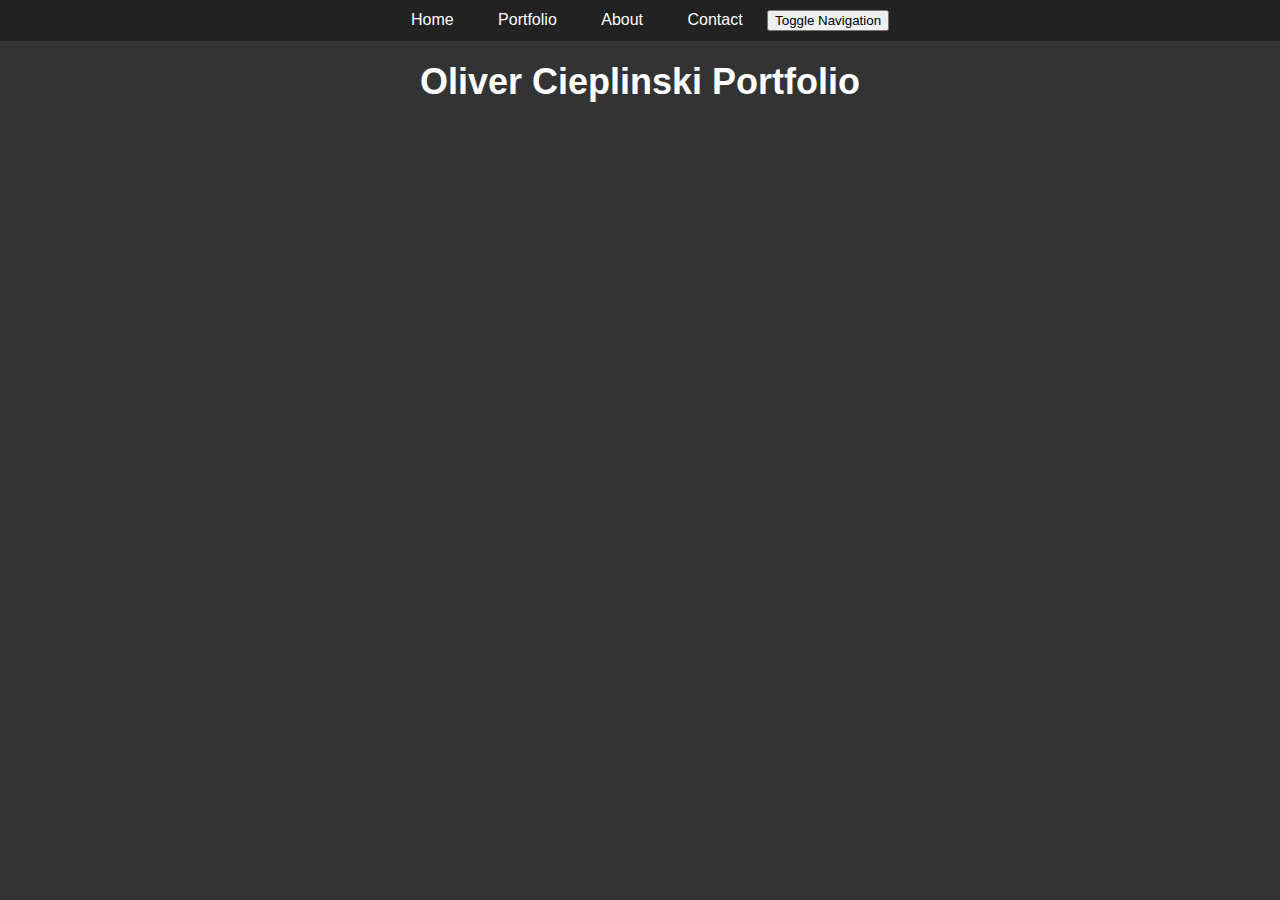
==== index.html @ c2e62669 "Fixing HTML Error" ====
<!DOCTYPE html>
<html lang="en">
<head>
    <meta charset="UTF-8">
    <meta name="viewport" content="width=device-width, initial-scale=1.0">
    <title>Oliver Cieplinski Portfolio</title>
    <link rel="stylesheet" href="css/style.css"> <!-- Link to the external CSS file -->
</head>
<body>
    <div class="toolbar">
        <a href="#">Home</a>
        <a href="#">Portfolio</a>
        <a href="#">About</a>
        <a href="#">Contact</a>
        <button class="nav-toggle">Toggle Navigation</button> <!-- Button to toggle the mobile navigation -->
    </div>
    <h1>Oliver Cieplinski Portfolio</h1>
    <script src="js/script.js"></script> <!-- Link to the external JavaScript file -->
</body>
</html>
---- css/style.css ----
body {
    margin: 0;
    padding: 0;
    background-color: #333;
    color: #fff;
    font-family: Arial, sans-serif;
    display: flex;
    flex-direction: column;
    height: 100vh;
}

.toolbar {
    background-color: #222;
    padding: 10px 0;
    text-align: center;
}

.toolbar a {
    color: #fff;
    text-decoration: none;
    margin: 0 20px;
}

h1 {
    font-size: 36px;
    text-align: center;
    margin-top: 20px;
}
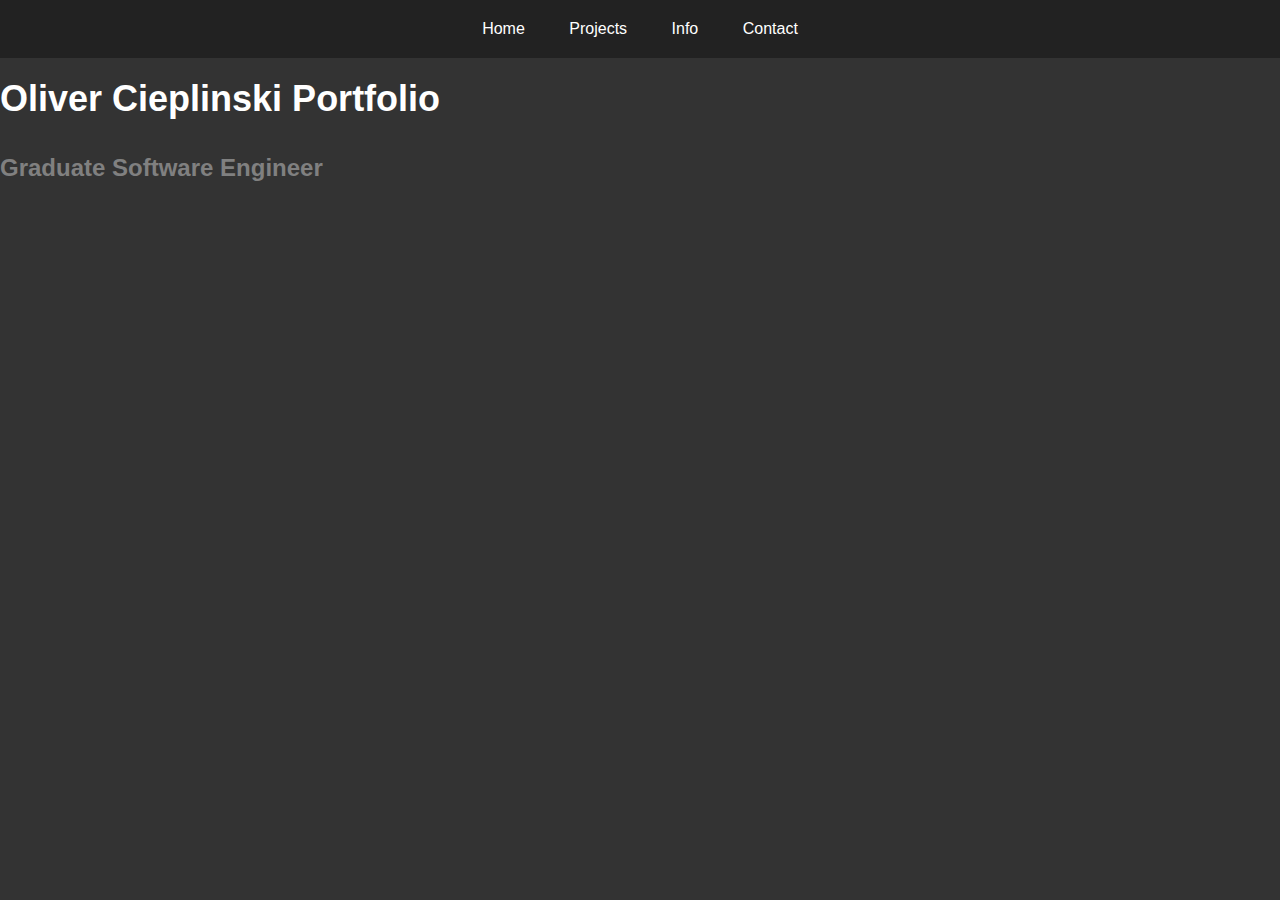
==== commit deed0e19: "Initial HTML Skeleton" ====
--- a/index.html
+++ b/index.html
@@ -3,18 +3,19 @@
 <head>
     <meta charset="UTF-8">
     <meta name="viewport" content="width=device-width, initial-scale=1.0">
+    <link rel="stylesheet" href="css/style.css">
     <title>Oliver Cieplinski Portfolio</title>
-    <link rel="stylesheet" href="css/style.css"> <!-- Link to the external CSS file -->
 </head>
 <body>
     <div class="toolbar">
-        <a href="#">Home</a>
-        <a href="#">Portfolio</a>
-        <a href="#">About</a>
-        <a href="#">Contact</a>
-        <button class="nav-toggle">Toggle Navigation</button> <!-- Button to toggle the mobile navigation -->
+        <a href="home">Home</a>
+        <a href="projects">Projects</a>
+        <a href="info">Info</a>
+        <a href="contact">Contact</a>
+        <!-- <button class="nav-toggle">Toggle Navigation</button> Button to toggle the mobile navigation -->
     </div>
     <h1>Oliver Cieplinski Portfolio</h1>
+    <h2>Graduate Software Engineer</h2>
     <script src="js/script.js"></script> <!-- Link to the external JavaScript file -->
 </body>
 </html>--- a/css/style.css
+++ b/css/style.css
@@ -11,7 +11,7 @@
 
 .toolbar {
     background-color: #222;
-    padding: 10px 0;
+    padding: 20px 0;
     text-align: center;
 }
 
@@ -21,8 +21,19 @@
     margin: 0 20px;
 }
 
+.toolbar a:hover {
+    color: #000000;
+}
+
 h1 {
     font-size: 36px;
-    text-align: center;
+    text-align: left;
     margin-top: 20px;
+}
+
+h2 {
+    font-size: 24px;
+    text-align: left;
+    margin-top: 10px;
+    color: gray
 }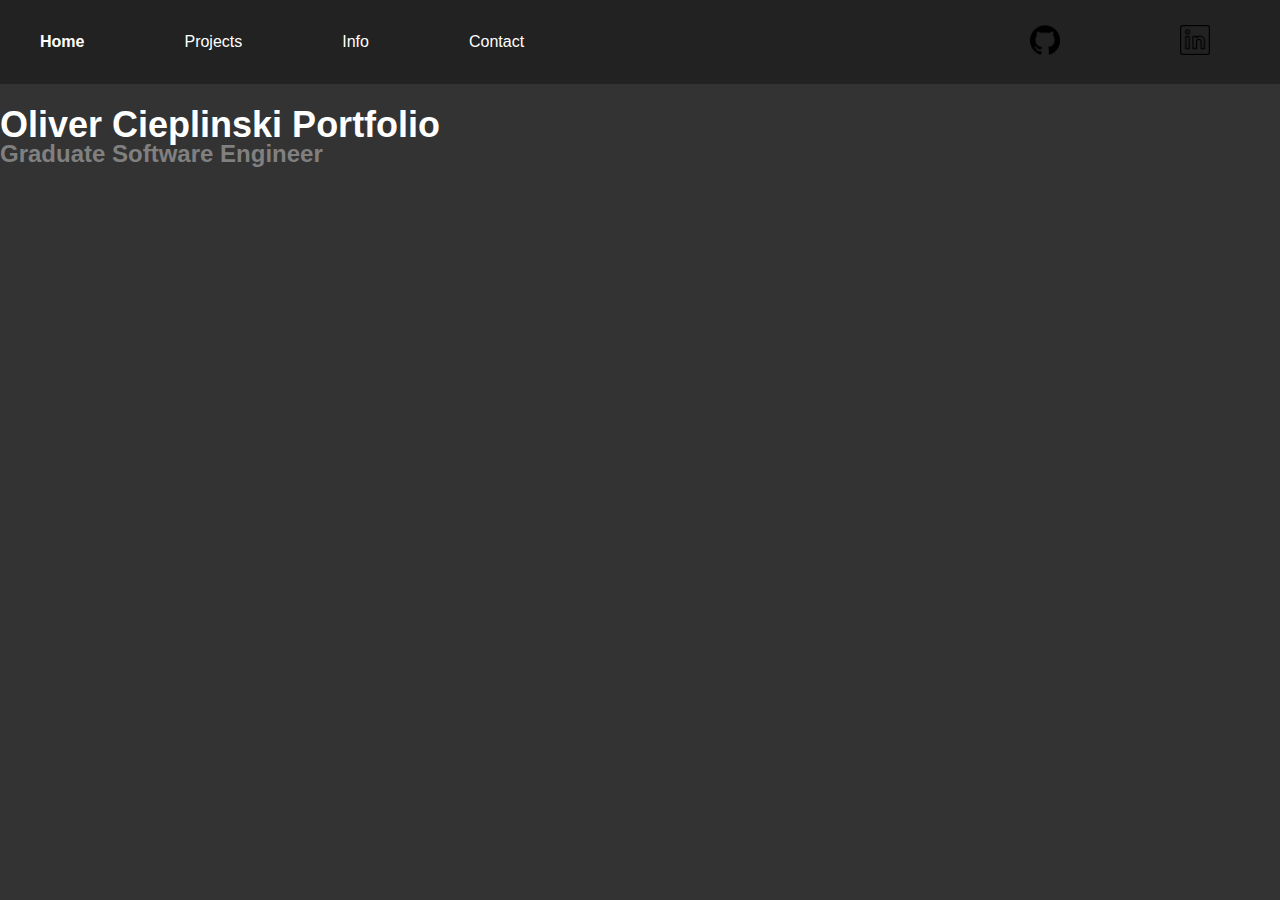
==== commit 2891a5c2: "Added lots of content" ====
--- a/index.html
+++ b/index.html
@@ -8,14 +8,18 @@
 </head>
 <body>
     <div class="toolbar">
-        <a href="home">Home</a>
-        <a href="projects">Projects</a>
-        <a href="info">Info</a>
-        <a href="contact">Contact</a>
+        <a href="index.html"><b>Home</b></a>
+        <a href="projects.html">Projects</a>
+        <a href="info.html">Info</a>
+        <a href="contact.html">Contact</a>
+        <div class="spacer"></div>
+        <a href="https://github.com/oliciep" target="_blank"><img src="images/contacts/github.png" alt="GitHub"></a>
+        <a href="https://www.linkedin.com/in/oli-cieplinski" target="_blank"><img src="images/contacts/linkedin.png" alt="LinkedIn"></a>
+
         <!-- <button class="nav-toggle">Toggle Navigation</button> Button to toggle the mobile navigation -->
     </div>
     <h1>Oliver Cieplinski Portfolio</h1>
-    <h2>Graduate Software Engineer</h2>
+    <h2 style = "color:gray;margin-top:-30px">Graduate Software Engineer</h2>
     <script src="js/script.js"></script> <!-- Link to the external JavaScript file -->
 </body>
 </html>--- a/css/style.css
+++ b/css/style.css
@@ -11,18 +11,35 @@
 
 .toolbar {
     background-color: #222;
-    padding: 20px 0;
-    text-align: center;
+    padding: 15px 0;
+    display: flex;
+    justify-content: space-between; /* Space elements evenly horizontally */
+    align-items: center; /* Center elements vertically */
 }
 
 .toolbar a {
     color: #fff;
     text-decoration: none;
-    margin: 0 20px;
+    margin-right: 20px;
+    padding: 10px 40px; 
+    background-color: #222; 
+    transition: background-color 1s, color 1s; 
+    
 }
 
 .toolbar a:hover {
-    color: #000000;
+    background-color: #333;
+    color: #222;
+    
+}
+
+.toolbar img {
+    max-width: 30px; /* Adjust the image width as needed */
+    margin: 0 10px; /* Add margin for spacing between images */
+}
+
+.spacer {
+    flex: 1; /* Take up available space and push "Oliver Cieplinski" to the far left */
 }
 
 h1 {
@@ -31,9 +48,51 @@
     margin-top: 20px;
 }
 
-h2 {
-    font-size: 24px;
-    text-align: left;
-    margin-top: 10px;
-    color: gray
+.project-container {
+    display: grid;
+    grid-template-columns: repeat(auto-fill, minmax(500px, 1fr));
+    gap: 20px;
+}
+
+/* Style for project cards */
+.project-card {
+    display: flex;
+    border: 1px solid #535151;
+    border-radius: 5px;
+    background-color: #474646;
+    box-shadow: 0 0 10px rgba(0, 0, 0, 0.2);
+}
+
+.project-card .project-image {
+    flex: 1;
+    display: flex;
+    align-items: center;
+    justify-content: center;
+}
+
+.project-card img {
+    max-width: 100%;
+    max-height: 100%;
+    object-fit: cover;
+}
+
+.project-card .project-details {
+    flex: 2;
+    padding: 20px;
+}
+
+.project-card h2 {
+    font-size: 20px;
+    margin: 10px 0;
+}
+
+.project-card p {
+    margin-bottom: 10px;
+}
+
+.project-card a {
+    text-decoration: none;
+    color: #007BFF;
+    display: block;
+    text-align: right;
 }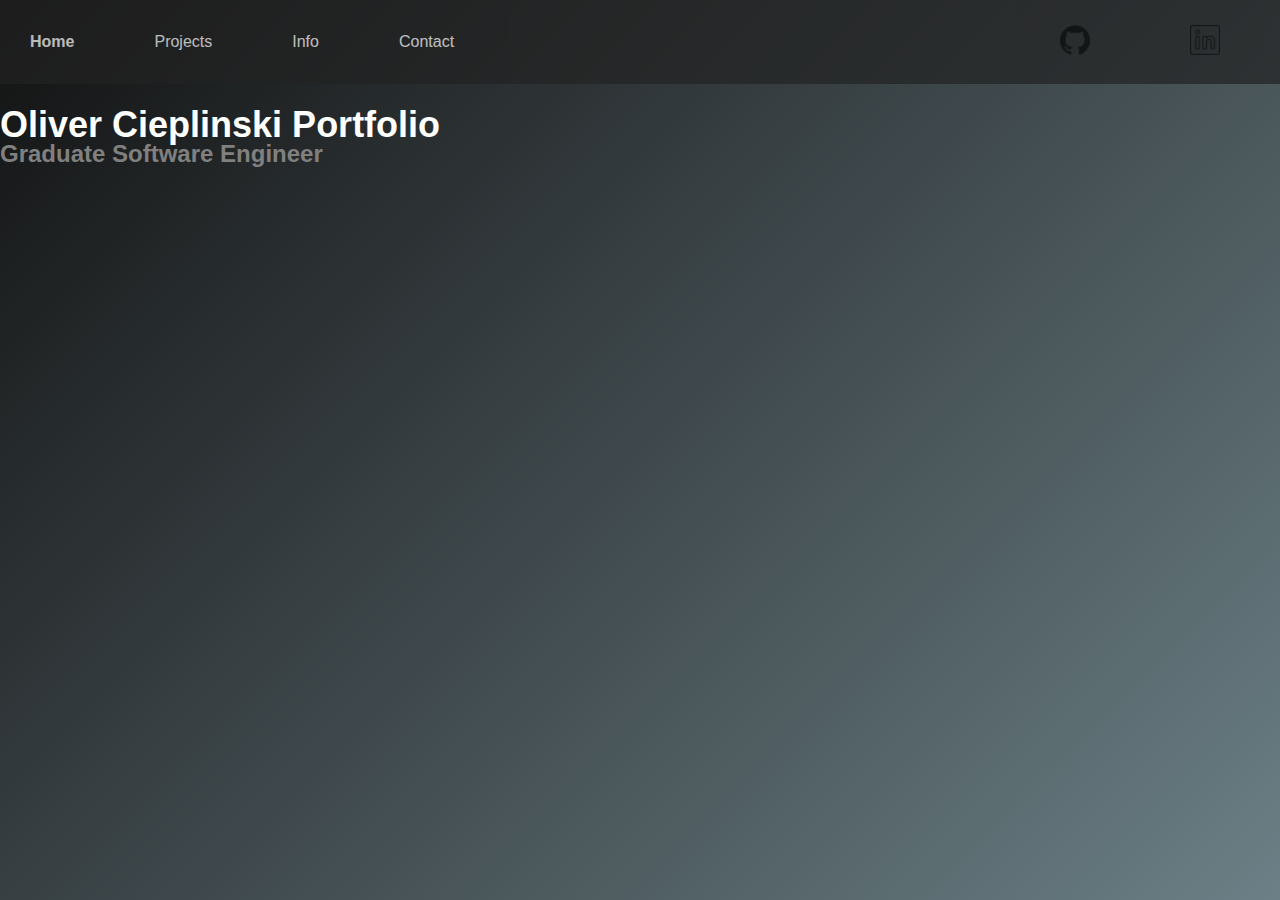
==== commit a63c83c3: "Overlay Redesign" ====
--- a/index.html
+++ b/index.html
@@ -7,6 +7,7 @@
     <title>Oliver Cieplinski Portfolio</title>
 </head>
 <body>
+    <div class="gradient-background"></div>
     <div class="toolbar">
         <a href="index.html"><b>Home</b></a>
         <a href="projects.html">Projects</a>
@@ -15,7 +16,7 @@
         <div class="spacer"></div>
         <a href="https://github.com/oliciep" target="_blank"><img src="images/contacts/github.png" alt="GitHub"></a>
         <a href="https://www.linkedin.com/in/oli-cieplinski" target="_blank"><img src="images/contacts/linkedin.png" alt="LinkedIn"></a>
-
+ 
         <!-- <button class="nav-toggle">Toggle Navigation</button> Button to toggle the mobile navigation -->
     </div>
     <h1>Oliver Cieplinski Portfolio</h1>
--- a/css/style.css
+++ b/css/style.css
@@ -1,7 +1,9 @@
 body {
     margin: 0;
     padding: 0;
-    background-color: #333;
+    background: linear-gradient(-45deg, #616060, #9c9b9b, #89a4ad, #121212);
+    background-size: 400% 400%;
+    animation: gradient 15s ease infinite;
     color: #fff;
     font-family: Arial, sans-serif;
     display: flex;
@@ -9,8 +11,31 @@
     height: 100vh;
 }
 
+.gradient-background {
+    width: 100%;
+    height: 100%;
+    position: absolute;
+    top: 0;
+    left: 0;
+    animation: gradient 15s ease infinite;
+    z-index: -1; /* Place it behind other content */
+}
+
+@keyframes gradient {
+    0% {
+        background-position: 0% 50%;
+    }
+    50% {
+        background-position: 100% 50%;
+    }
+    100% {
+        background-position: 0% 50%;
+    }
+}
+
 .toolbar {
     background-color: #222;
+    opacity: 0.7;
     padding: 15px 0;
     display: flex;
     justify-content: space-between; /* Space elements evenly horizontally */
@@ -21,7 +46,7 @@
     color: #fff;
     text-decoration: none;
     margin-right: 20px;
-    padding: 10px 40px; 
+    padding: 10px 30px; 
     background-color: #222; 
     transition: background-color 1s, color 1s; 
     
@@ -48,51 +73,123 @@
     margin-top: 20px;
 }
 
+.link-container {
+    display: flex;
+    justify-content: space-between; /* Adjust as needed to control spacing */
+    margin-right: 10px
+}
+
 .project-container {
     display: grid;
-    grid-template-columns: repeat(auto-fill, minmax(500px, 1fr));
+    grid-template-columns: repeat(3, 1fr);
     gap: 20px;
 }
 
+
 /* Style for project cards */
 .project-card {
-    display: flex;
-    border: 1px solid #535151;
+    width: 400;
+    height: 200px;
+    border: 1px solid #747373;
     border-radius: 5px;
-    background-color: #474646;
+    padding: 10px;
+    background-color: #3d3939;
     box-shadow: 0 0 10px rgba(0, 0, 0, 0.2);
+    overflow: hidden; /* Hide the overflowing content (image slide) */
+    position: relative; /* To make text absolute relative to this card */  
 }
 
-.project-card .project-image {
-    flex: 1;
+.project-card .project-header {
     display: flex;
-    align-items: center;
-    justify-content: center;
+    justify-content: space-between;
 }
 
-.project-card img {
+.project-card .project-info .title {
+    margin: 0;
+    padding: 0;
+    margin-bottom: 10px;
+}
+
+.project-card .project-info .tags {
+    display: flex;
+    justify-content: flex-end;
+    position: absolute; /* Position the tags at the bottom right */
+    bottom: 10px; /* Adjust as needed for spacing */
+    right: 0px; /* Adjust as needed for spacing */
+}
+
+.project-card .project-info .tag {
+    background-color: #000000;
+    color: #fff;
+    padding: 5px 10px;
+    border-radius: 20px;
+    margin-left: 5px;
+}
+
+.project-card img.project-image {
     max-width: 100%;
-    max-height: 100%;
+    width: 200px;
+    height: 200px;
     object-fit: cover;
+    transition: transform 0.3s ease-in-out; /* Add a smooth transition for the image slide */
+}
+
+.project-card .tags {
+    display: flex;
+    justify-content: flex-end; /* Align tags to the right */
+    padding-right: 20px; /* Add right padding to space tags from the edge */
+}
+
+.project-card .tag {
+    background-color: #007BFF; /* Tag background color */
+    color: #fff;
+    padding: 5px 10px;
+    border-radius: 20px; /* Rounded tag shape */
+    margin-left: 5px; /* Add margin between tags */
+}
+
+.project-card h2 {
+    margin: 0; /* Remove margin for the title */
 }
 
 .project-card .project-details {
-    flex: 2;
-    padding: 20px;
+    position: absolute;
+    top: 0;
+    left: 100%; /* Initially, position the text outside the card */
+    width: 100%;
+    height: 100%;
+    background-color: rgba(0, 0, 0, 0.8); /* Background color for the text area */
+    color: #ffffff;
+    display: flex;
+    flex-direction: column;
+    align-items: center;
+    justify-content: center;
+    text-align: center;
+    opacity: 0; /* Initially hide the text */
+    transition: opacity 0.3s, left 0.3s ease-in-out; /* Add smooth transitions for opacity and left position */
 }
 
-.project-card h2 {
-    font-size: 20px;
-    margin: 10px 0;
+.project-card:hover img.project-image {
+    transform: translateX(-100%); /* Slide the image to the left on hover */
 }
 
-.project-card p {
-    margin-bottom: 10px;
+.project-card:hover .project-details {
+    opacity: 1; /* Make the description and link fully visible when the card is hovered */
+    left: 0; /* Slide the text back into the card on hover */
 }
 
-.project-card a {
+.project-card .project-details a {
+    display: none; /* Initially hide the link */
+}   
+
+.project-card:hover .project-details a {
+    display: block; /* Display the link when the card is hovered */
+    margin-top: 10px; /* Add spacing between description and link */
     text-decoration: none;
-    color: #007BFF;
-    display: block;
-    text-align: right;
-}+    color: #fff;
+}
+
+.project-card .project-details a:not(:last-child) {
+    margin-right: 20px; /* Add margin to increase spacing between links */
+}
+
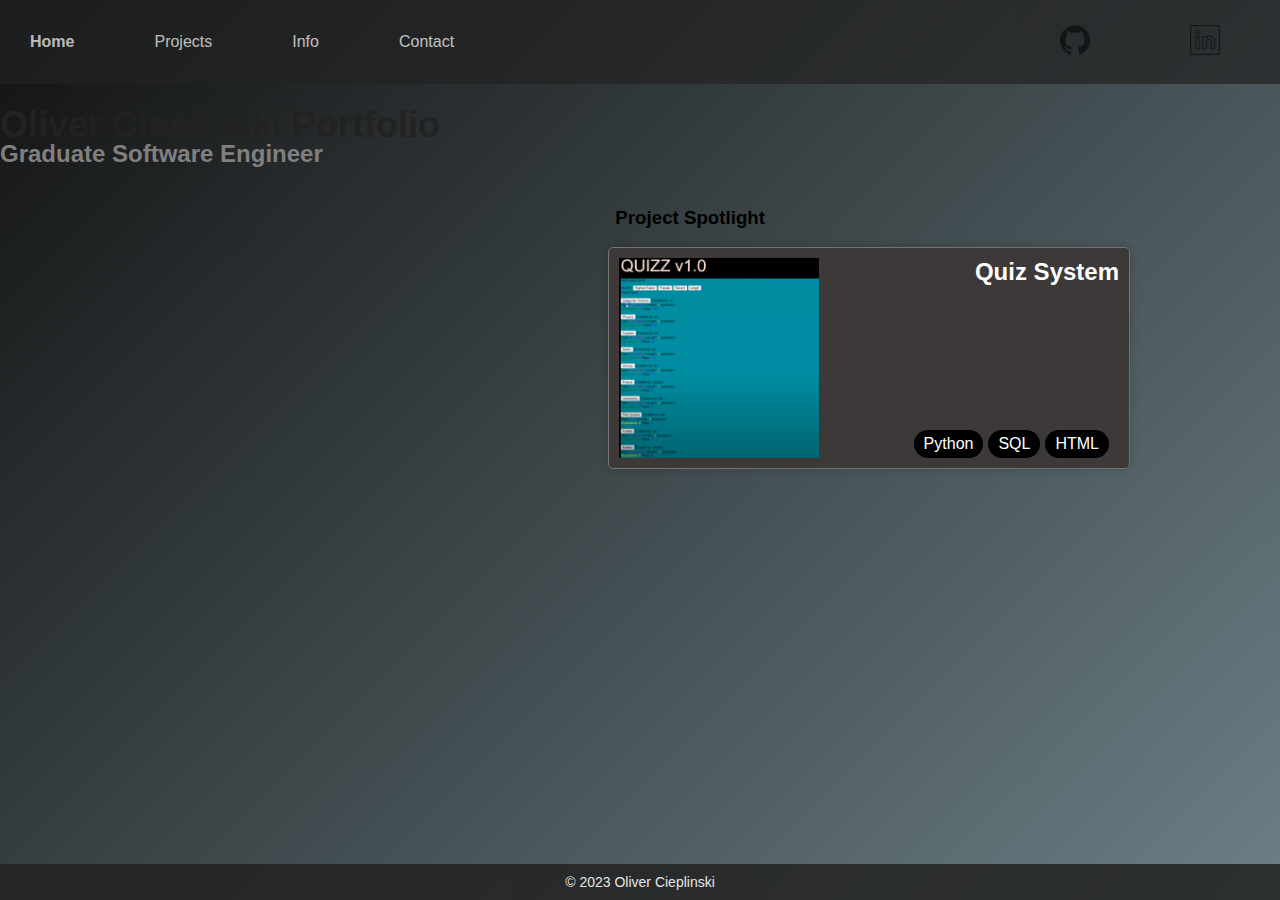
==== commit c0ef80e2: "Whole Site Revamp" ====
--- a/index.html
+++ b/index.html
@@ -16,11 +16,108 @@
         <div class="spacer"></div>
         <a href="https://github.com/oliciep" target="_blank"><img src="images/contacts/github.png" alt="GitHub"></a>
         <a href="https://www.linkedin.com/in/oli-cieplinski" target="_blank"><img src="images/contacts/linkedin.png" alt="LinkedIn"></a>
- 
         <!-- <button class="nav-toggle">Toggle Navigation</button> Button to toggle the mobile navigation -->
     </div>
     <h1>Oliver Cieplinski Portfolio</h1>
     <h2 style = "color:gray;margin-top:-30px">Graduate Software Engineer</h2>
+    <h3 style="margin-left: auto;margin-right: 515px; color:black;"><b>Project Spotlight</b></h3>
+    <div class="slideshow-container">
+        <div class="project-card fade right-align">
+            <div class="project-header">
+                <div class ="image-container">
+                    <img src="images/cards/quiz.png" alt="Project 1" class="project-image">
+                </div>
+                <div class ="project-info">
+                    <h2 class="title">Quiz System</h2>  
+                    <div class="tags">
+                        <span class="tag">Python</span>
+                        <span class="tag">SQL</span>
+                        <span class="tag">HTML</span>
+                    </div>  
+                </div>
+            </div>
+            <div class="project-details">
+                <h2>Quiz System</h2>
+                <p class="description">A quiz based web application hosted on the cloud, allowing users to complete player created quizzes
+                    stored in an SQL database. Contains a global high score system, email functionality and a registration system.
+                </p>
+                <a href="https://github.com/oliciep/Quizz" target="_blank"><i>GitHub Repository</i></a>
+            </div>
+        </div>
+        <div class="project-card fade right-align">
+            <div class="project-header">
+                <div class ="image-container">
+                    <img src="images/cards/microservices.png" alt="Project 2" class="project-image">
+                </div>
+                <div class ="project-info">
+                    <h2 class="title">Microservices System</h2>  
+                    <div class="tags">
+                        <span class="tag">GOLang</span>
+                        <span class="tag">Linux</span>
+                        <span class="tag">API's</span>
+                    </div>  
+                </div>
+            </div>
+            <div class="project-details">
+                <h2>Microservices System</h2>
+                <p class="description">A system that uses microservices to identify and store music tracks using API's. Contains a track searching
+                    service, a track identifying service and a track lookup service. </p>
+                <a href="https://github.com/oliciep/auddmicroservice" target="_blank"><i>GitHub Repository</i></a>
+            </div>
+        </div>
+        <div class="project-card fade right-align">
+            <div class="project-header">
+                <div class ="image-container">
+                    <img src="images/cards/dissertation.png" alt="Project 3" class="project-image">
+                </div>
+                <div class ="project-info">
+                    <h2 class="title">RULSTM Research</h2>  
+                    <div class="tags">
+                        <span class="tag">Python</span>
+                        <span class="tag">AWS</span>
+                        <span class="tag">GCP</span>
+                    </div>  
+                </div>
+            </div>
+            <div class="project-details">
+                <h2>RULSTM Research</h2>
+                <p class="description">A research paper based around augmenting the RULSTM technology. Includes augmenting modal features,
+                    updating functions, experimenting with newer technologies, compiling new discoveries and potential future research.
+                </p>
+                <div class="link-container">
+                    <a href="https://github.com/oliciep/dissertation-RULSTM" target="_blank"><i>GitHub Repository </i></a>
+                    <a href="http://127.0.0.1:3000/oliciep.github.io/files/dissertation.pdf" target="_blank"><i>Research Paper</i></a>
+                </div>
+            </div>
+        </div>
+        <div class="project-card fade right-align">
+            <div class="project-header">
+                <div class ="image-container">
+                    <img src="images/cards/dissertation_avt.png" alt="Project 4" class="project-image">
+                </div>
+                <div class ="project-info">
+                    <h2 class="title">AVT Research</h2>  
+                    <div class="tags">
+                        <span class="tag">Python</span>
+                        <span class="tag">AWS</span>
+                        <span class="tag">GCP</span>
+                    </div>  
+                </div>
+            </div>
+            <div class="project-details">
+                <h2>AVT Research</h2>
+                <p class="description"><i>Extended from RULSTM Research</i>. This repository contains experiments with the newer
+                Anticipative Video Transformer architecture.</p>
+                <div class="link-container">
+                    <a href="https://github.com/oliciep/dissertation-RULSTM" target="_blank"><i>GitHub Repository</i></a>   
+                    <a href="http://127.0.0.1:3000/oliciep.github.io/files/dissertation.pdf" target="_blank"><i>Research Paper</i></a>
+                </div>
+            </div>
+        </div>
+    </div>
+    <footer>
+        <p>&copy; 2023 Oliver Cieplinski</p>
+    </footer>   
     <script src="js/script.js"></script> <!-- Link to the external JavaScript file -->
 </body>
 </html>--- a/css/style.css
+++ b/css/style.css
@@ -71,6 +71,7 @@
     font-size: 36px;
     text-align: left;
     margin-top: 20px;
+    color:#222 
 }
 
 .link-container {
@@ -83,12 +84,13 @@
     display: grid;
     grid-template-columns: repeat(3, 1fr);
     gap: 20px;
+    opacity: 0.85;
+    margin-bottom: 60px;
 }
 
 
 /* Style for project cards */
 .project-card {
-    width: 400;
     height: 200px;
     border: 1px solid #747373;
     border-radius: 5px;
@@ -193,3 +195,56 @@
     margin-right: 20px; /* Add margin to increase spacing between links */
 }
 
+.slideshow-container {
+    position: relative;
+}
+
+.fade {
+    width: 500px;
+    animation-name: fade;
+    animation-duration: 10s; /* Time for each card to stay */
+    animation-timing-function: ease;
+    animation-iteration-count: infinite;
+}
+
+@keyframes fade {
+    0%, 100% { opacity: 0; }
+    5%, 95% { opacity: 1; }
+}
+
+.right-align {
+    margin-left: auto;
+    margin-right: 150px;
+}
+
+.fade-in-text {
+    opacity: 0; /* Initially, set the opacity to 0 to hide the text */
+    animation: fadeIn 2s ease forwards; /* Apply the fadeIn animation */
+}
+
+@keyframes fadeIn {
+    from {
+        opacity: 0;
+    }
+    to {
+        opacity: 1; /* At the end of the animation, set the opacity to 1 to make the text fully visible */
+    }
+}
+
+footer {
+    background-color: #222; /* Background color for the footer */
+    color: #fff; /* Text color */
+    text-align: center;
+    padding: 10px 0; /* Adjust padding as needed */
+    margin-top: auto; /* Push the footer to the bottom */
+    opacity: 0.85;
+}
+
+footer p {
+    margin: 0;
+    font-size: 14px; /* Adjust font size as needed */
+}
+
+
+
+
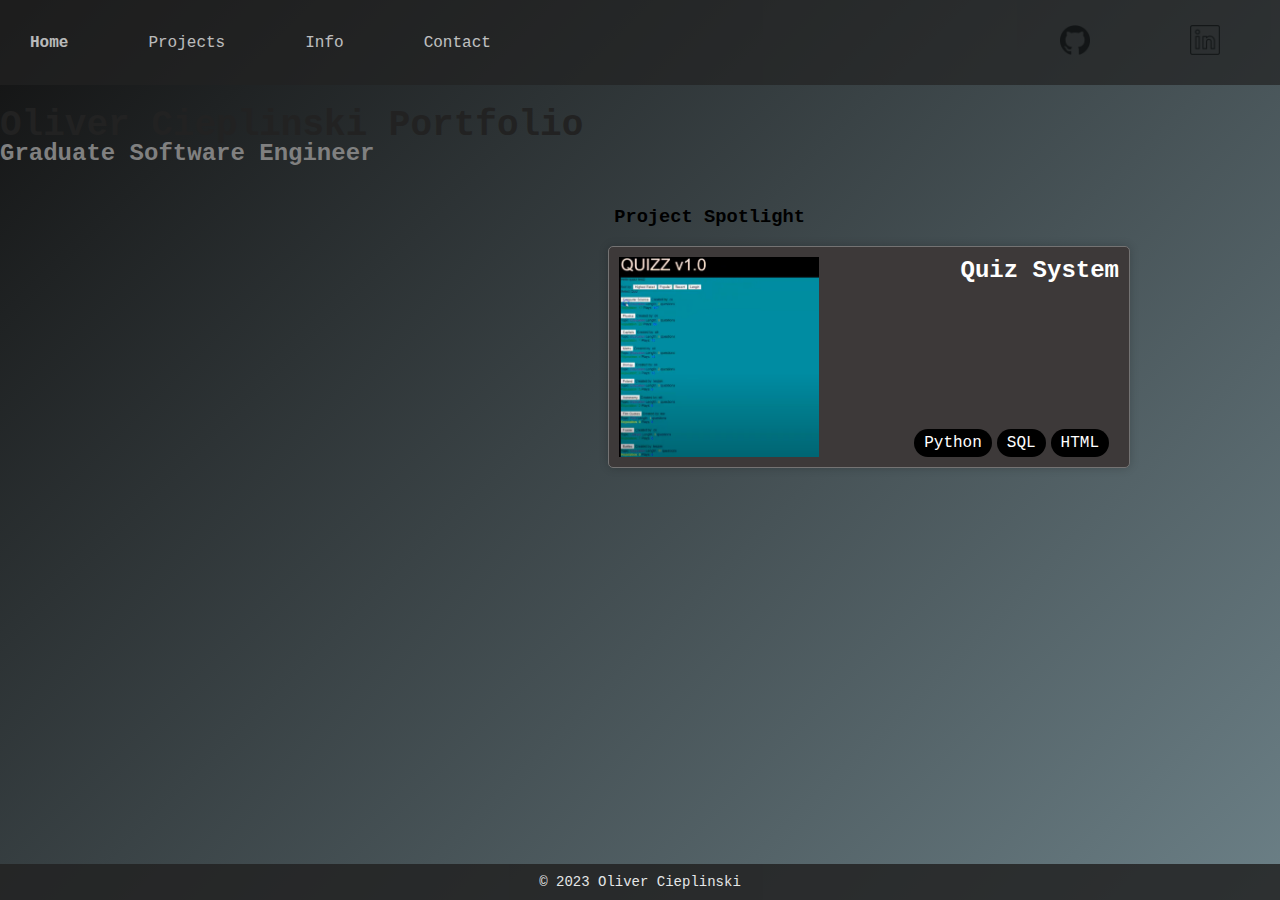
==== commit 03eefddf: "Changed styling" ====
--- a/index.html
+++ b/index.html
@@ -20,7 +20,7 @@
     </div>
     <h1>Oliver Cieplinski Portfolio</h1>
     <h2 style = "color:gray;margin-top:-30px">Graduate Software Engineer</h2>
-    <h3 style="margin-left: auto;margin-right: 515px; color:black;"><b>Project Spotlight</b></h3>
+    <h3 style="margin-left: auto;margin-right: 475px; color:black;"><b>Project Spotlight</b></h3>
     <div class="slideshow-container">
         <div class="project-card fade right-align">
             <div class="project-header">
--- a/css/style.css
+++ b/css/style.css
@@ -5,7 +5,7 @@
     background-size: 400% 400%;
     animation: gradient 15s ease infinite;
     color: #fff;
-    font-family: Arial, sans-serif;
+    font-family: "Courier New", monospace;
     display: flex;
     flex-direction: column;
     height: 100vh;
@@ -106,12 +106,9 @@
     justify-content: space-between;
 }
 
-.project-card .project-info .title {
-    margin: 0;
-    padding: 0;
-    margin-bottom: 10px;
-}
-
+.project-card .project-info {
+    margin-left: 40px
+}
 .project-card .project-info .tags {
     display: flex;
     justify-content: flex-end;
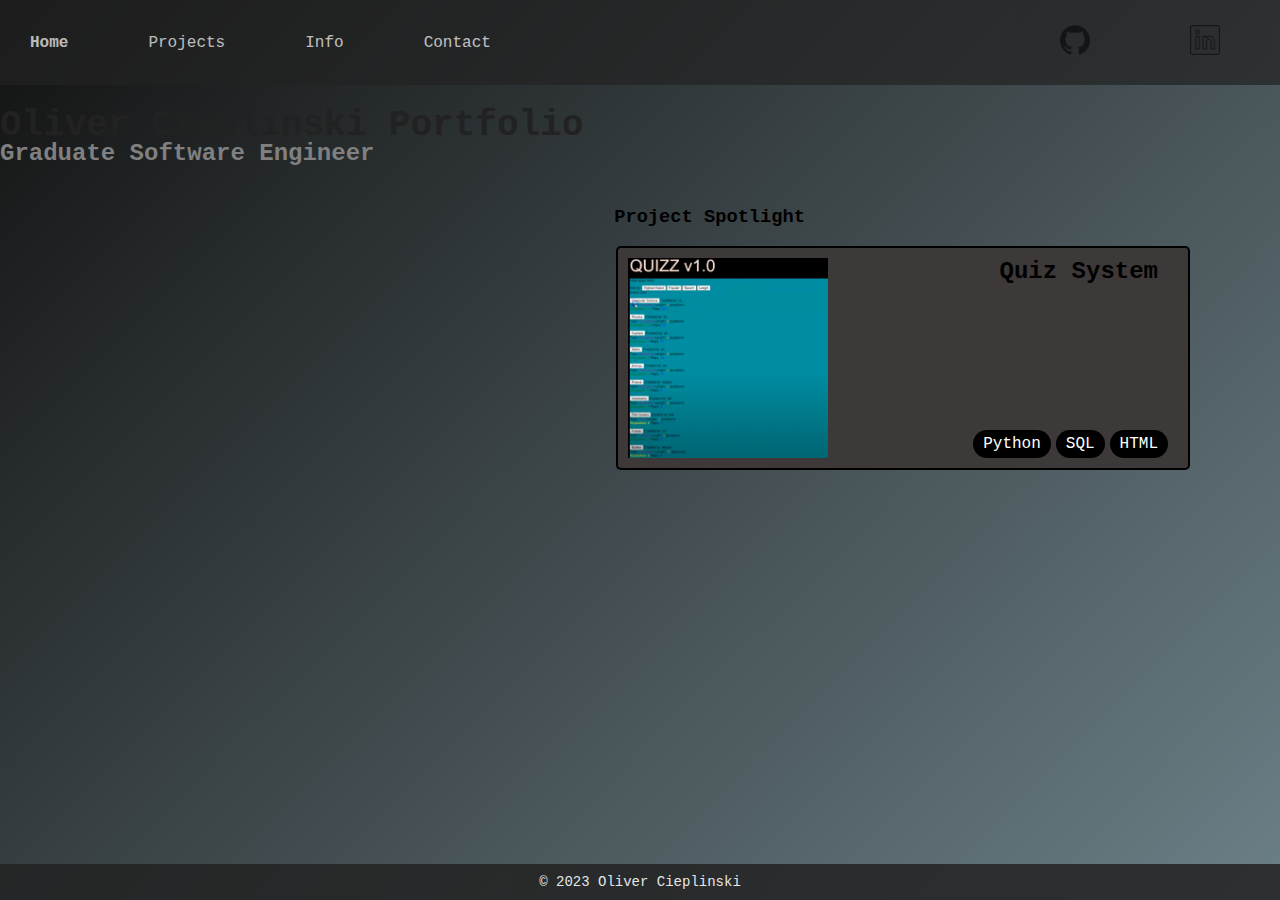
==== commit 12829380: "Added dynamic elements to Projects Page" ====
--- a/index.html
+++ b/index.html
@@ -16,7 +16,6 @@
         <div class="spacer"></div>
         <a href="https://github.com/oliciep" target="_blank"><img src="images/contacts/github.png" alt="GitHub"></a>
         <a href="https://www.linkedin.com/in/oli-cieplinski" target="_blank"><img src="images/contacts/linkedin.png" alt="LinkedIn"></a>
-        <!-- <button class="nav-toggle">Toggle Navigation</button> Button to toggle the mobile navigation -->
     </div>
     <h1>Oliver Cieplinski Portfolio</h1>
     <h2 style = "color:gray;margin-top:-30px">Graduate Software Engineer</h2>
@@ -118,6 +117,6 @@
     <footer>
         <p>&copy; 2023 Oliver Cieplinski</p>
     </footer>   
-    <script src="js/script.js"></script> <!-- Link to the external JavaScript file -->
+    <script src="js/select.js"></script> 
 </body>
 </html>--- a/css/style.css
+++ b/css/style.css
@@ -18,7 +18,7 @@
     top: 0;
     left: 0;
     animation: gradient 15s ease infinite;
-    z-index: -1; /* Place it behind other content */
+    z-index: -1; 
 }
 
 @keyframes gradient {
@@ -38,8 +38,8 @@
     opacity: 0.7;
     padding: 15px 0;
     display: flex;
-    justify-content: space-between; /* Space elements evenly horizontally */
-    align-items: center; /* Center elements vertically */
+    justify-content: space-between; 
+    align-items: center; 
 }
 
 .toolbar a {
@@ -59,12 +59,12 @@
 }
 
 .toolbar img {
-    max-width: 30px; /* Adjust the image width as needed */
-    margin: 0 10px; /* Add margin for spacing between images */
+    max-width: 30px; 
+    margin: 0 10px; 
 }
 
 .spacer {
-    flex: 1; /* Take up available space and push "Oliver Cieplinski" to the far left */
+    flex: 1; 
 }
 
 h1 {
@@ -86,19 +86,22 @@
     gap: 20px;
     opacity: 0.85;
     margin-bottom: 60px;
+    padding: 20px;
 }
 
 
 /* Style for project cards */
 .project-card {
     height: 200px;
-    border: 1px solid #747373;
+    border: 2px solid #000000;
     border-radius: 5px;
     padding: 10px;
     background-color: #3d3939;
     box-shadow: 0 0 10px rgba(0, 0, 0, 0.2);
     overflow: hidden; /* Hide the overflowing content (image slide) */
     position: relative; /* To make text absolute relative to this card */  
+    transition: transform 1s ease, opacity 1s ease;
+    opacity: 1;
 }
 
 .project-card .project-header {
@@ -106,9 +109,6 @@
     justify-content: space-between;
 }
 
-.project-card .project-info {
-    margin-left: 40px
-}
 .project-card .project-info .tags {
     display: flex;
     justify-content: flex-end;
@@ -148,7 +148,8 @@
 }
 
 .project-card h2 {
-    margin: 0; /* Remove margin for the title */
+    margin: 0; /* Remove margin for the title */   
+    color: black;
 }
 
 .project-card .project-details {
@@ -168,6 +169,14 @@
     transition: opacity 0.3s, left 0.3s ease-in-out; /* Add smooth transitions for opacity and left position */
 }
 
+.project-card .project-details h2{
+    color:#ffffff;
+}
+
+.project-card:not(.slideshow-container .project-card):hover {
+    transform: scale(1.05); /* Enlarge the card by 5% on hover */
+}
+
 .project-card:hover img.project-image {
     transform: translateX(-100%); /* Slide the image to the left on hover */
 }
@@ -192,12 +201,41 @@
     margin-right: 20px; /* Add margin to increase spacing between links */
 }
 
+.project-card:hover {
+    opacity: 0.7;
+}
+
+@keyframes sparkle {
+    0% {
+        box-shadow: 0 0 5px rgba(255, 255, 255, 0.8), 0 0 10px rgba(255, 255, 255, 0.8);
+        transform: scale(1);
+    }
+    50% {
+        box-shadow: 0 0 10px rgba(255, 255, 255, 0.8), 0 0 15px rgba(255, 255, 255, 0.8);
+        transform: scale(1.05);
+    }
+    100% {
+        box-shadow: 0 0 5px rgba(255, 255, 255, 0.8), 0 0 10px rgba(255, 255, 255, 0.8);
+        transform: scale(1);
+    }
+}
+
+/* Apply the animation to your project container (slideshow) */
 .slideshow-container {
-    position: relative;
+    width: 554px;
+    overflow: hidden; /* Hide any overflow (just in case) */
+    animation: sparkle 5s ease infinite;
+    margin-left: auto;
+    margin-right: 90px;
+    padding-right: 20px;
+}
+
+.slideshow-container h2{
+    margin-right: 20px;
 }
 
 .fade {
-    width: 500px;
+    width: 550px;
     animation-name: fade;
     animation-duration: 10s; /* Time for each card to stay */
     animation-timing-function: ease;
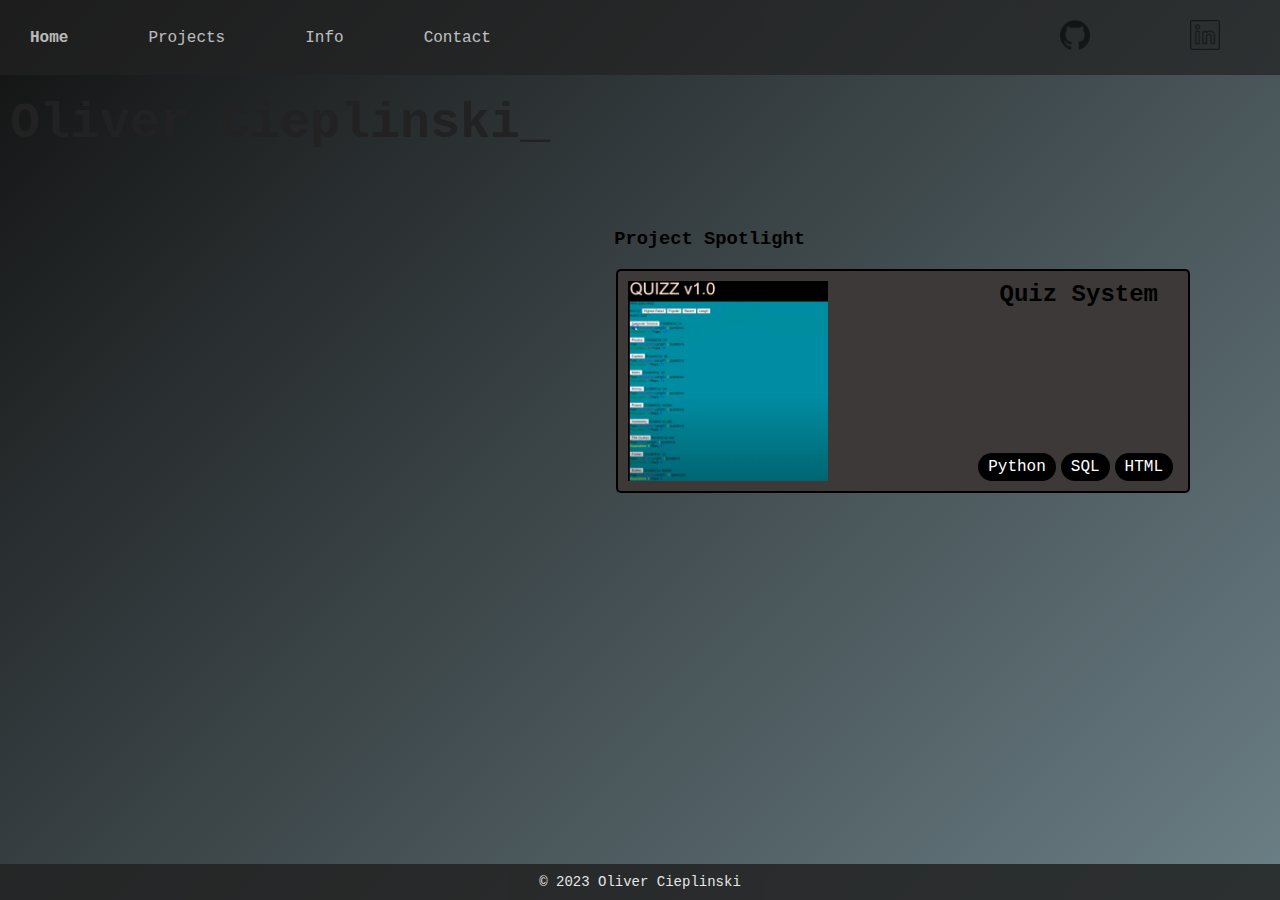
==== commit 95e3c9b2: "Made design more beautiful" ====
--- a/index.html
+++ b/index.html
@@ -4,7 +4,7 @@
     <meta charset="UTF-8">
     <meta name="viewport" content="width=device-width, initial-scale=1.0">
     <link rel="stylesheet" href="css/style.css">
-    <title>Oliver Cieplinski Portfolio</title>
+    <title>Oliver Cieplinski</title>
 </head>
 <body>
     <div class="gradient-background"></div>
@@ -17,8 +17,8 @@
         <a href="https://github.com/oliciep" target="_blank"><img src="images/contacts/github.png" alt="GitHub"></a>
         <a href="https://www.linkedin.com/in/oli-cieplinski" target="_blank"><img src="images/contacts/linkedin.png" alt="LinkedIn"></a>
     </div>
-    <h1>Oliver Cieplinski Portfolio</h1>
-    <h2 style = "color:gray;margin-top:-30px">Graduate Software Engineer</h2>
+    <h1 class="typewriter"; style="font-size: 50px;">Oliver Cieplinski</h1>
+    <h2 class="subtext">Graduate Software Engineer</h2>
     <h3 style="margin-left: auto;margin-right: 475px; color:black;"><b>Project Spotlight</b></h3>
     <div class="slideshow-container">
         <div class="project-card fade right-align">
--- a/css/style.css
+++ b/css/style.css
@@ -11,6 +11,52 @@
     height: 100vh;
 }
 
+.typewriter {
+  display: inline-block;
+  white-space: nowrap;
+  overflow: hidden;
+  border-right: 3px solid transparent; /* Add a transparent border */
+  padding-right: 5px; /* Adjust padding to control the blinking speed */
+  animation: typing 10s steps(120, end);
+  margin-left: 10px;
+  font-weight: bold;
+}
+
+.typewriter::after {
+  content: "_"; /* Initial underscore */
+  display: inline-block;
+  width: 0;
+  animation: infinite, blink-underscore 1s step-end infinite;
+}
+
+@keyframes typing {
+  0% {
+    width: 0;
+  }
+  100% {
+    width: 100%;
+  }
+}
+
+@keyframes blink-underscore {
+  0%, 100% {
+    content: "_";
+  }
+  50% {
+    content: "";
+  }
+}
+
+.subtext {
+    color:gray;
+    margin-left: 10px;
+    margin-top: -35px;
+    font-size: 30px;
+    opacity: 0;  
+    animation: fadeIn 1s ease-in forwards;
+    animation-delay: 3s;
+}
+
 .gradient-background {
     width: 100%;
     height: 100%;
@@ -36,7 +82,7 @@
 .toolbar {
     background-color: #222;
     opacity: 0.7;
-    padding: 15px 0;
+    padding: 0px 0;
     display: flex;
     justify-content: space-between; 
     align-items: center; 
@@ -46,7 +92,7 @@
     color: #fff;
     text-decoration: none;
     margin-right: 20px;
-    padding: 10px 30px; 
+    padding: 20px 30px; 
     background-color: #222; 
     transition: background-color 1s, color 1s; 
     
@@ -80,13 +126,91 @@
     margin-right: 10px
 }
 
+.infobar {
+    background-color: #333;
+    width: 150px;
+    height: 100%;
+    display: flex;
+    flex-direction: column;
+    align-items: center;
+    margin-left: 50px;
+    border-radius: 25px 0px 0px 25px;
+}
+
+@keyframes fadeIn {
+    from {
+        opacity: 0;
+    }
+    to {
+        opacity: 1;
+    }
+}
+
+.option {
+    background-color: #555;
+    color: black;
+    border:  2px solid #333;   
+    padding: 45px;
+    font-family: "Courier New", monospace;
+    font-size: 15px;
+    font-weight: bold;
+    text-align: center;
+    margin: 0px;
+    cursor: pointer;
+    width: 100%;
+}
+
+.first-option {
+    border-radius: 25px 0 0 0;
+}
+
+.last-option {
+    border-radius: 0 0 0 25px;
+}
+
+.option:hover {
+    background-color: #777;
+}
+
+.container {
+    display: flex; /* Ensure the textbox and infobar are displayed side by side */
+    align-items: flex-start; /* Adjust the vertical alignment */
+    opacity: 1;
+    animation: fadeIn 1s ease-in forwards;
+}
+
+.textbox {
+    background-color: #777;
+    padding-left:10px;
+    color: black;
+    transition: opacity 0.5s;
+    height: 100%;
+    width: 1200px;
+    border-top: 2px solid #333;
+    border-right: 2px solid #333;
+    border-bottom: 2px solid #333;
+    box-sizing: border-box;
+    border-radius: 0px 25px 25px 0px;
+    opacity: 1;
+}   
+
+.active {
+    border-left: 2px solid #333;
+    border-top: 2px solid #333;
+    border-left: 2px solid #333;
+    border-right: none; /* Remove the right border */
+    background-color: #777;
+}
+
 .project-container {
     display: grid;
     grid-template-columns: repeat(3, 1fr);
     gap: 20px;
     opacity: 0.85;
-    margin-bottom: 60px;
+    margin-bottom: 20px;
     padding: 20px;
+    opacity: 0;
+    animation: fadeIn 1s ease-in forwards;
 }
 
 
@@ -136,7 +260,7 @@
 .project-card .tags {
     display: flex;
     justify-content: flex-end; /* Align tags to the right */
-    padding-right: 20px; /* Add right padding to space tags from the edge */
+    padding-right: 15px; /* Add right padding to space tags from the edge */
 }
 
 .project-card .tag {
